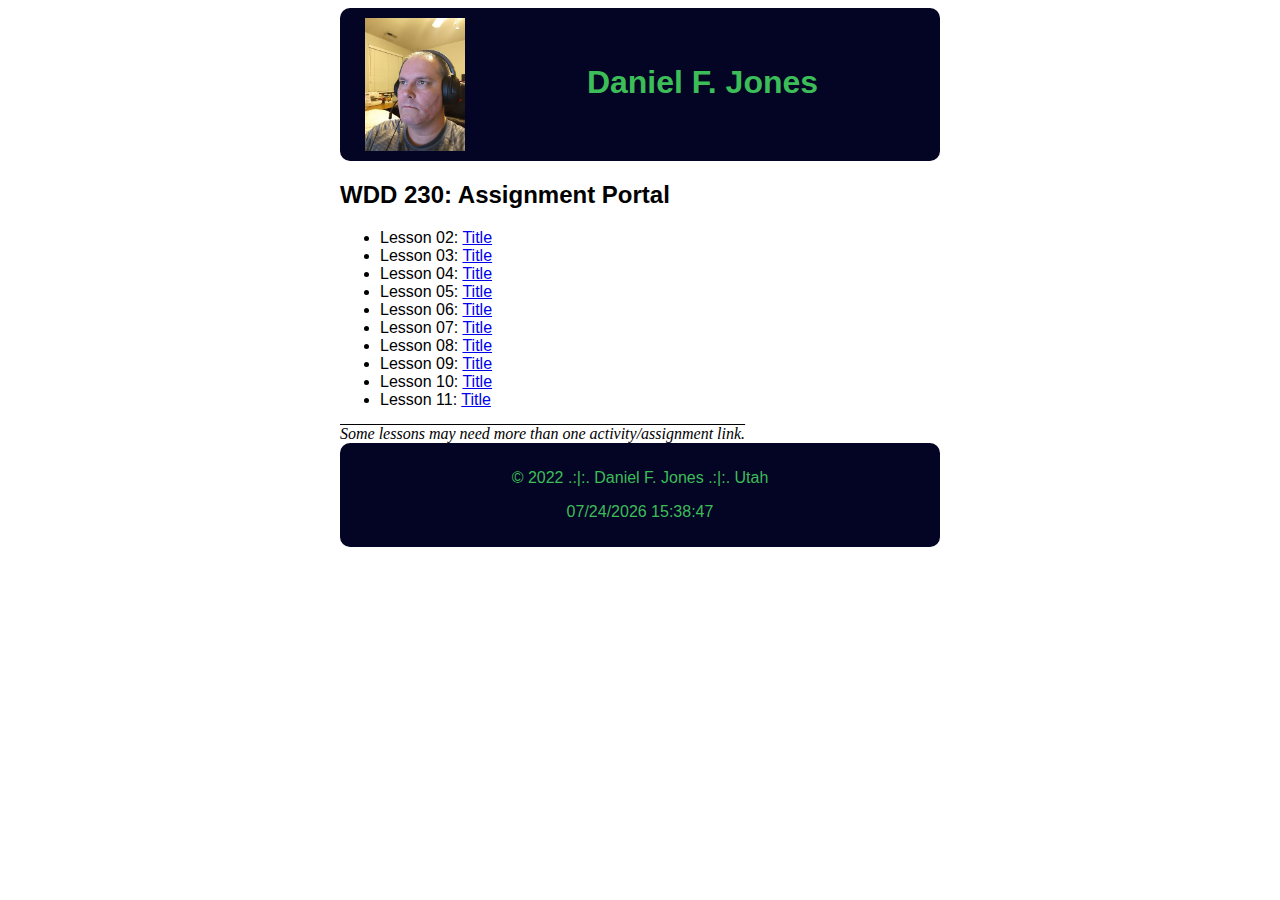
==== index.html @ d322f262 "db9" ====
<!DOCTYPE html>
<html lang="en">
<head>
    <meta charset="UTF-8">
    <meta http-equiv="X-UA-Compatible" content="IE=edge">
    <meta name="viewport" content="width=device-width, initial-scale=1.0">
    <meta name="description" content="Assignment hub for Daniel Jones in WDD 230: Web Frontend Developemnt at BYU-I">
    <link rel="stylesheet" href="https://washu-misaki.github.io/wdd230/css/styles.css">
    <title>Daniel Jones WDD230 Assignment Portal</title>
</head>
<body>
    <div id="content">
        <header>
            <div class="nametag">
                <img class="nametag-left" src="../images/Daniel-Jones.jpg" alt="Daniel Jones"/>
                <h1 class="nametag-right">Daniel F. Jones</h1>
            </div>
            <p>
            
            </p>
        </header>
        <main>
            <h2>WDD 230: Assignment Portal</h2>
            <nav>
                <ul>
                    <li>Lesson 02: <a href="lesson02.html">Title</a></li>
                    <li>Lesson 03: <a href="lesson03.html">Title</a></li>
                    <li>Lesson 04: <a href="lesson04.html">Title</a></li>
                    <li>Lesson 05: <a href="lesson05.html">Title</a></li>
                    <li>Lesson 06: <a href="lesson06.html">Title</a></li>
                    <li>Lesson 07: <a href="lesson07.html">Title</a></li>
                    <li>Lesson 08: <a href="lesson08.html">Title</a></li>
                    <li>Lesson 09: <a href="lesson09.html">Title</a></li>
                    <li>Lesson 10: <a href="lesson10.html">Title</a></li>
                    <li>Lesson 11: <a href="lesson11.html">Title</a></li>
                </ul>
                <span class="index-disclaimer">Some lessons may need more than one activity/assignment link.</span>
            </nav>
        </main>
        <footer>
            <p>&copy; 2022 .:|:. Daniel F. Jones .:|:. Utah</p>
            <p id="updated"><script src="../js/index-update.js"></script></p>
        </footer>
    </div>
</body>
</html>
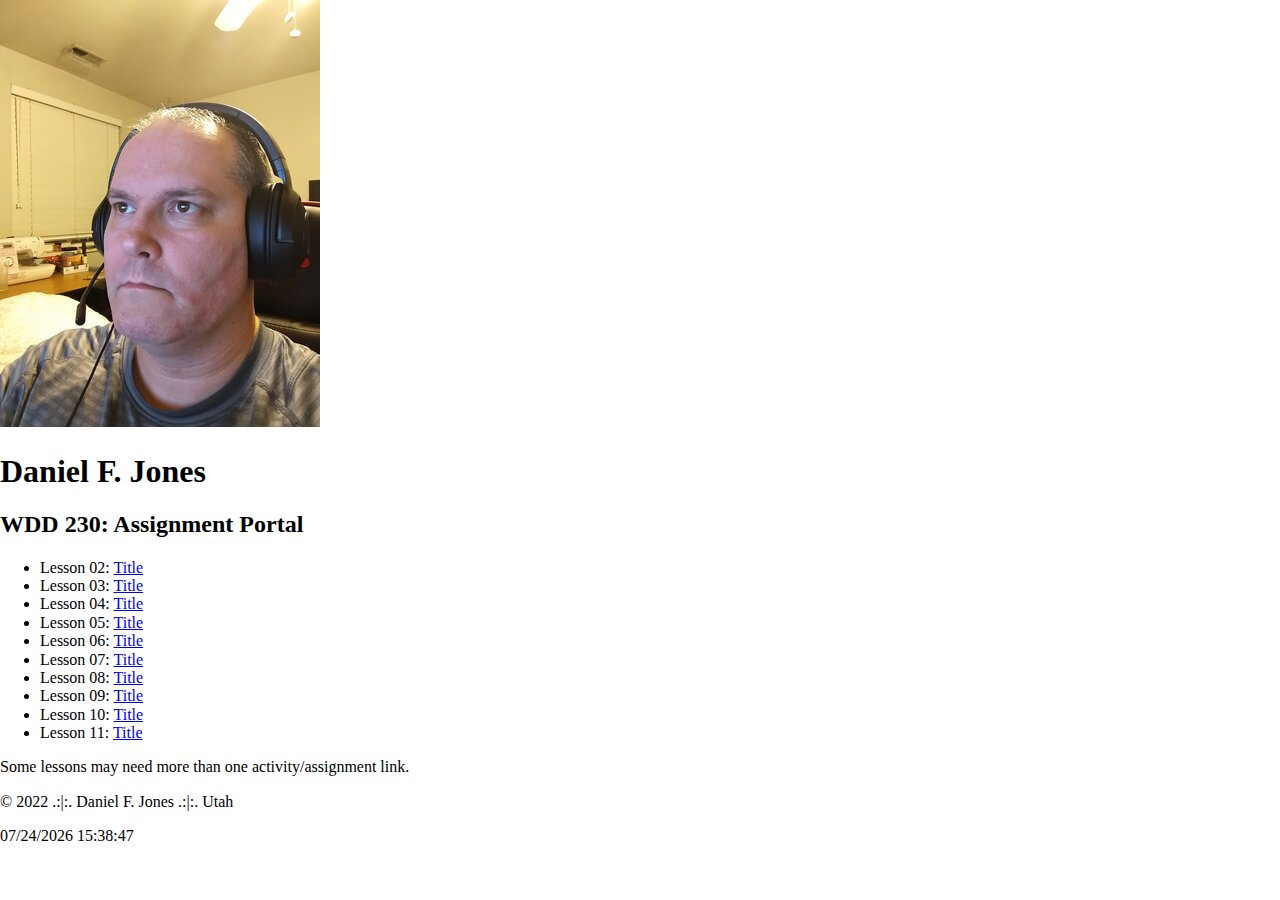
==== commit eb9b92b2: "normalize.css added and index modded to use." ====
--- a/index.html
+++ b/index.html
@@ -5,6 +5,7 @@
     <meta http-equiv="X-UA-Compatible" content="IE=edge">
     <meta name="viewport" content="width=device-width, initial-scale=1.0">
     <meta name="description" content="Assignment hub for Daniel Jones in WDD 230: Web Frontend Developemnt at BYU-I">
+    <link rel="stylesheet" href="css/normalize.css"
     <link rel="stylesheet" href="https://washu-misaki.github.io/wdd230/css/styles.css">
     <title>Daniel Jones WDD230 Assignment Portal</title>
 </head>
@@ -12,7 +13,7 @@
     <div id="content">
         <header>
             <div class="nametag">
-                <img class="nametag-left" src="../images/Daniel-Jones.jpg" alt="Daniel Jones"/>
+                <img class="nametag-left" src="https://washu-misaki.github.io/wdd230/images/Daniel-Jones.jpg" alt="Daniel Jones"/>
                 <h1 class="nametag-right">Daniel F. Jones</h1>
             </div>
             <p>
@@ -39,7 +40,7 @@
         </main>
         <footer>
             <p>&copy; 2022 .:|:. Daniel F. Jones .:|:. Utah</p>
-            <p id="updated"><script src="../js/index-update.js"></script></p>
+            <p id="updated"><script src="https://washu-misaki.github.io/wdd230/js/index-update.js"></script></p>
         </footer>
     </div>
 </body>
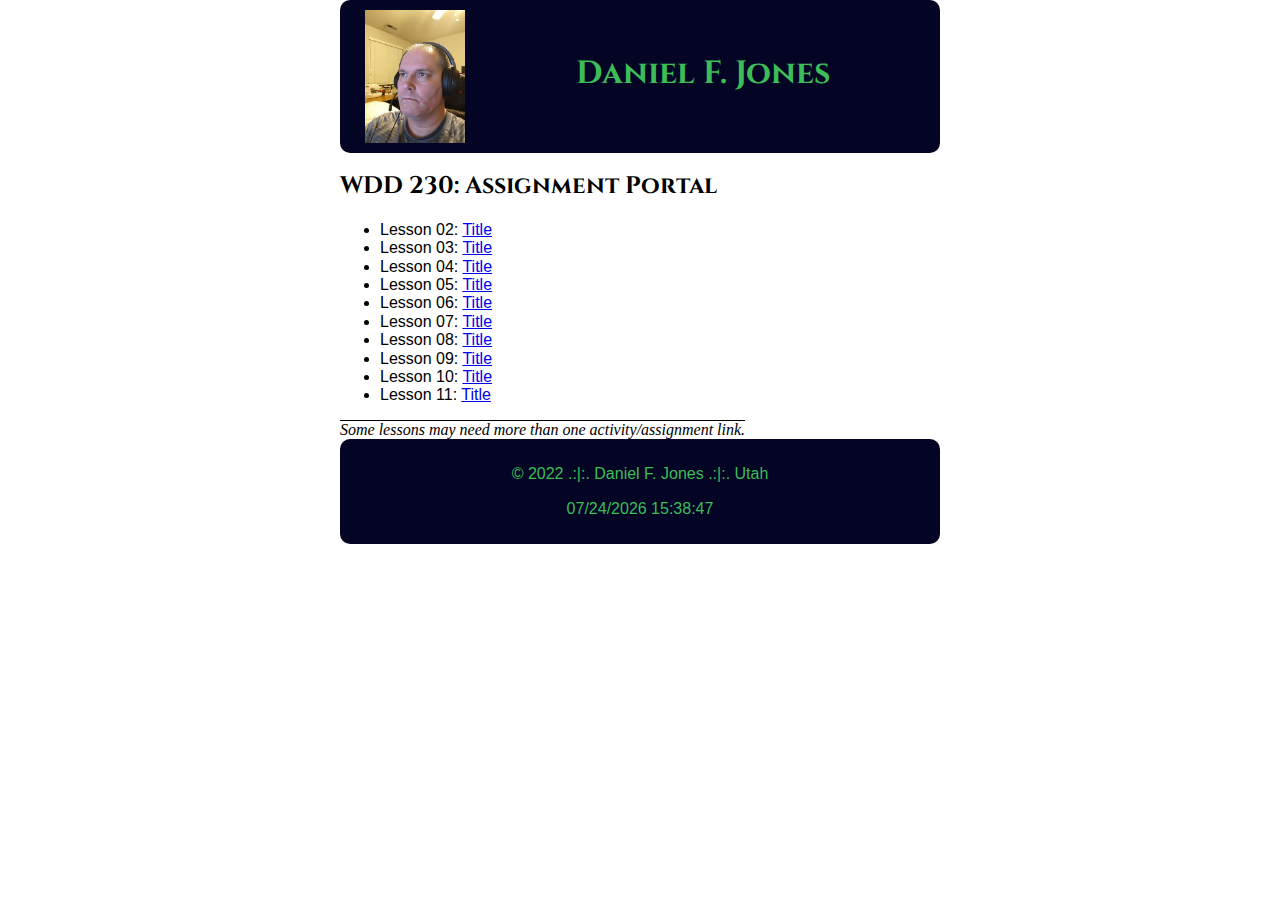
==== commit 4f7c80b5: "h1 and h2 font changes" ====
--- a/index.html
+++ b/index.html
@@ -5,7 +5,10 @@
     <meta http-equiv="X-UA-Compatible" content="IE=edge">
     <meta name="viewport" content="width=device-width, initial-scale=1.0">
     <meta name="description" content="Assignment hub for Daniel Jones in WDD 230: Web Frontend Developemnt at BYU-I">
-    <link rel="stylesheet" href="css/normalize.css"
+    <link rel="stylesheet" href="css/normalize.css">
+    <link rel="preconnect" href="https://fonts.googleapis.com">
+    <link rel="preconnect" href="https://fonts.gstatic.com" crossorigin>
+    <link href="https://fonts.googleapis.com/css2?family=Cinzel&display=swap" rel="stylesheet">
     <link rel="stylesheet" href="https://washu-misaki.github.io/wdd230/css/styles.css">
     <title>Daniel Jones WDD230 Assignment Portal</title>
 </head>
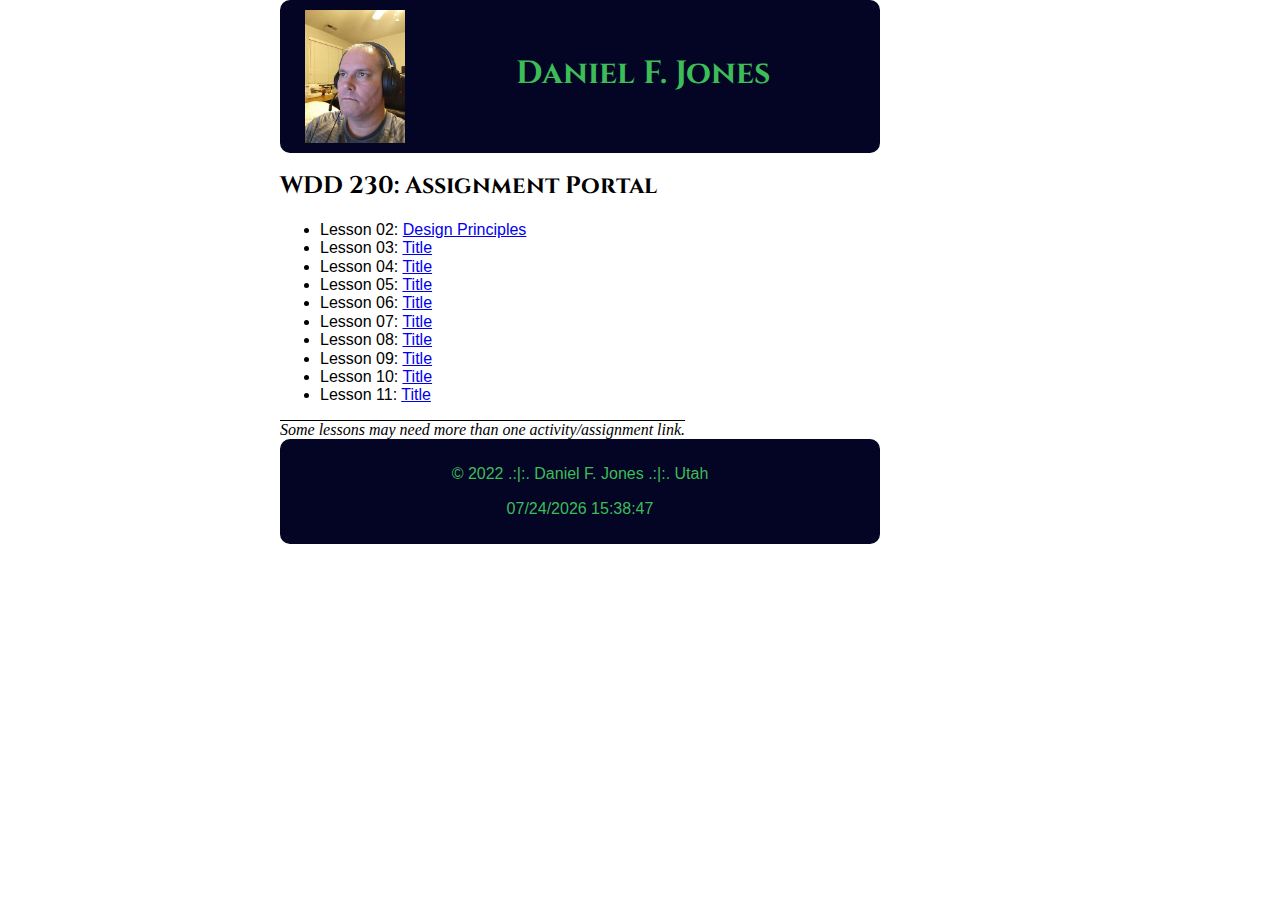
==== commit ee4c5cb2: "Added folders and renamed html files" ====
--- a/index.html
+++ b/index.html
@@ -27,11 +27,11 @@
             <h2>WDD 230: Assignment Portal</h2>
             <nav>
                 <ul>
-                    <li>Lesson 02: <a href="lesson02.html">Title</a></li>
-                    <li>Lesson 03: <a href="lesson03.html">Title</a></li>
-                    <li>Lesson 04: <a href="lesson04.html">Title</a></li>
-                    <li>Lesson 05: <a href="lesson05.html">Title</a></li>
-                    <li>Lesson 06: <a href="lesson06.html">Title</a></li>
+                    <li>Lesson 02: <a href="/week02/design-principles.html">Design Principles</a></li>
+                    <li>Lesson 03: <a href="/week03/lesson03.html">Title</a></li>
+                    <li>Lesson 04: <a href="/week04/lesson04.html">Title</a></li>
+                    <li>Lesson 05: <a href="/week05/lesson05.html">Title</a></li>
+                    <li>Lesson 06: <a href="/week06/lesson06.html">Title</a></li>
                     <li>Lesson 07: <a href="lesson07.html">Title</a></li>
                     <li>Lesson 08: <a href="lesson08.html">Title</a></li>
                     <li>Lesson 09: <a href="lesson09.html">Title</a></li>
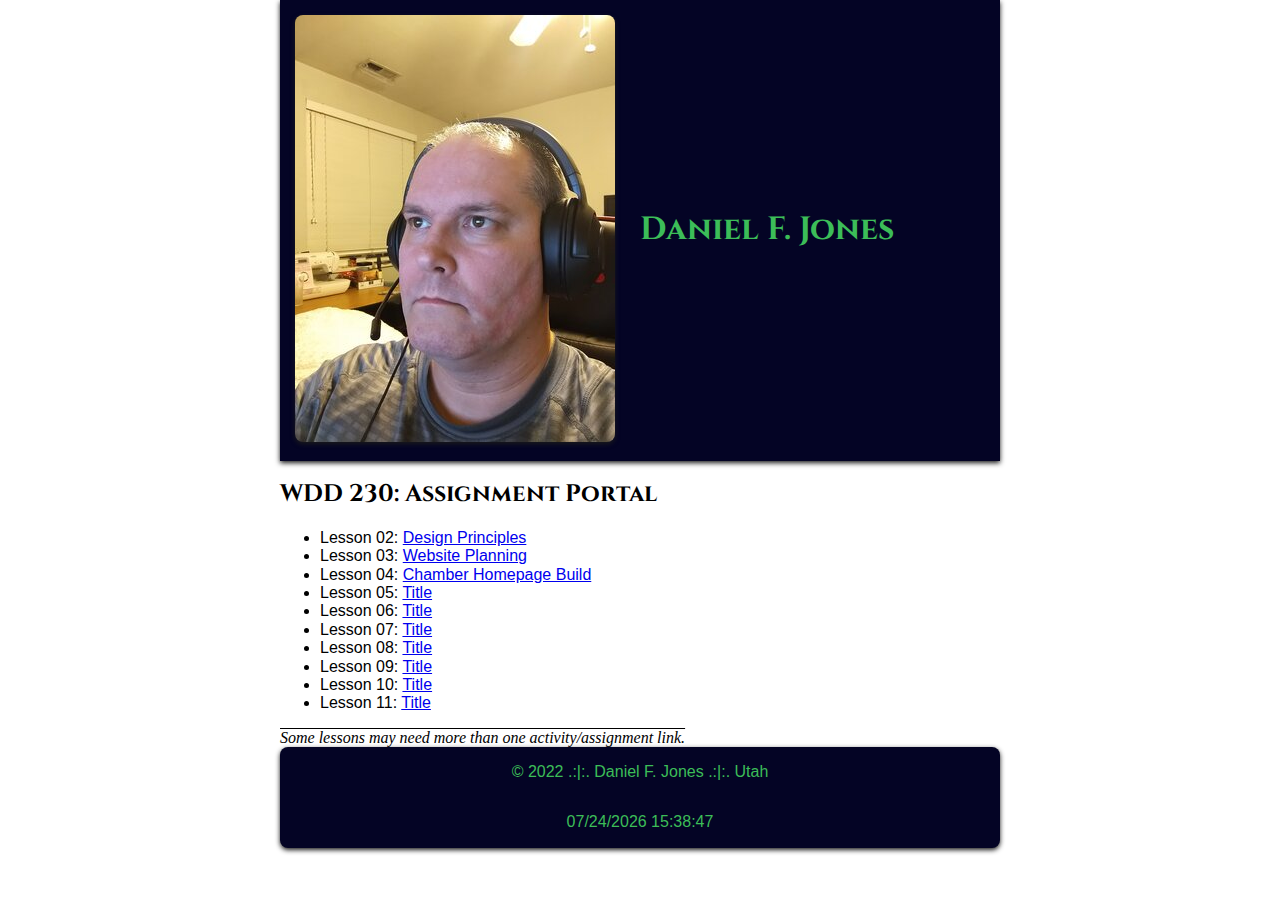
==== commit bbe29029: "revamped index page" ====
--- a/index.html
+++ b/index.html
@@ -9,27 +9,24 @@
     <link rel="preconnect" href="https://fonts.googleapis.com">
     <link rel="preconnect" href="https://fonts.gstatic.com" crossorigin>
     <link href="https://fonts.googleapis.com/css2?family=Cinzel&display=swap" rel="stylesheet">
-    <link rel="stylesheet" href="https://washu-misaki.github.io/wdd230/css/styles.css">
+    <link rel="stylesheet" href="css/small-styles.css">
     <title>Daniel Jones WDD230 Assignment Portal</title>
 </head>
 <body>
     <div id="content">
         <header>
-            <div class="nametag">
-                <img class="nametag-left" src="https://washu-misaki.github.io/wdd230/images/Daniel-Jones.jpg" alt="Daniel Jones"/>
-                <h1 class="nametag-right">Daniel F. Jones</h1>
-            </div>
-            <p>
-            
-            </p>
+            <picture>
+                <img src="https://washu-misaki.github.io/wdd230/images/Daniel-Jones.jpg" alt="Daniel Jones"/>
+            </picture>
+                <h1>Daniel F. Jones</h1>
         </header>
         <main>
             <h2>WDD 230: Assignment Portal</h2>
             <nav>
                 <ul>
                     <li>Lesson 02: <a href="/week02/design-principles.html">Design Principles</a></li>
-                    <li>Lesson 03: <a href="/week03/lesson03.html">Title</a></li>
-                    <li>Lesson 04: <a href="/week04/lesson04.html">Title</a></li>
+                    <li>Lesson 03: <a href="/week03/website-planning.html">Website Planning</a></li>
+                    <li>Lesson 04: <a href="/week04/lesson04.html">Chamber Homepage Build</a></li>
                     <li>Lesson 05: <a href="/week05/lesson05.html">Title</a></li>
                     <li>Lesson 06: <a href="/week06/lesson06.html">Title</a></li>
                     <li>Lesson 07: <a href="lesson07.html">Title</a></li>
--- a/css/small-styles.css
+++ b/css/small-styles.css
@@ -0,0 +1,52 @@
+h1, h2 {
+    font-family: 'Cinzel', serif;
+}
+
+h3, h4, h5, h6 {
+    font-family: "Helvetica Neue", Arial;
+}
+
+p, a, li {
+    font-family: "Source Sans Pro", Arial;
+}
+
+header {
+    display: flex;
+    flex-direction: row;
+    grid-template-columns: 200px auto;
+    align-items: center;
+    text-align: center;
+    gap: 10px;
+    background-color: #040425;
+    color:#3cbd58;
+    box-shadow: 0 2px 5px 0 #1a1a1a;
+}
+
+img {
+    border-radius: 0.5em;
+    align-items: center;
+    height: 90%;
+    margin: 15px;
+    box-shadow: 0 2px 5px 0 #1a1a1a;
+}
+
+#content {
+    max-width: 45rem;
+    margin: 0 auto;
+}
+
+
+.index-disclaimer {
+    text-decoration: overline;
+    font-style: italic;
+}
+
+footer {
+    display: flex;
+    flex-direction: column;
+    align-items: center;
+    background-color: #040425;
+    color: #3cbd58;
+    border-radius: 0.5em;
+    box-shadow: 0 2px 5px 0 #1a1a1a;
+}
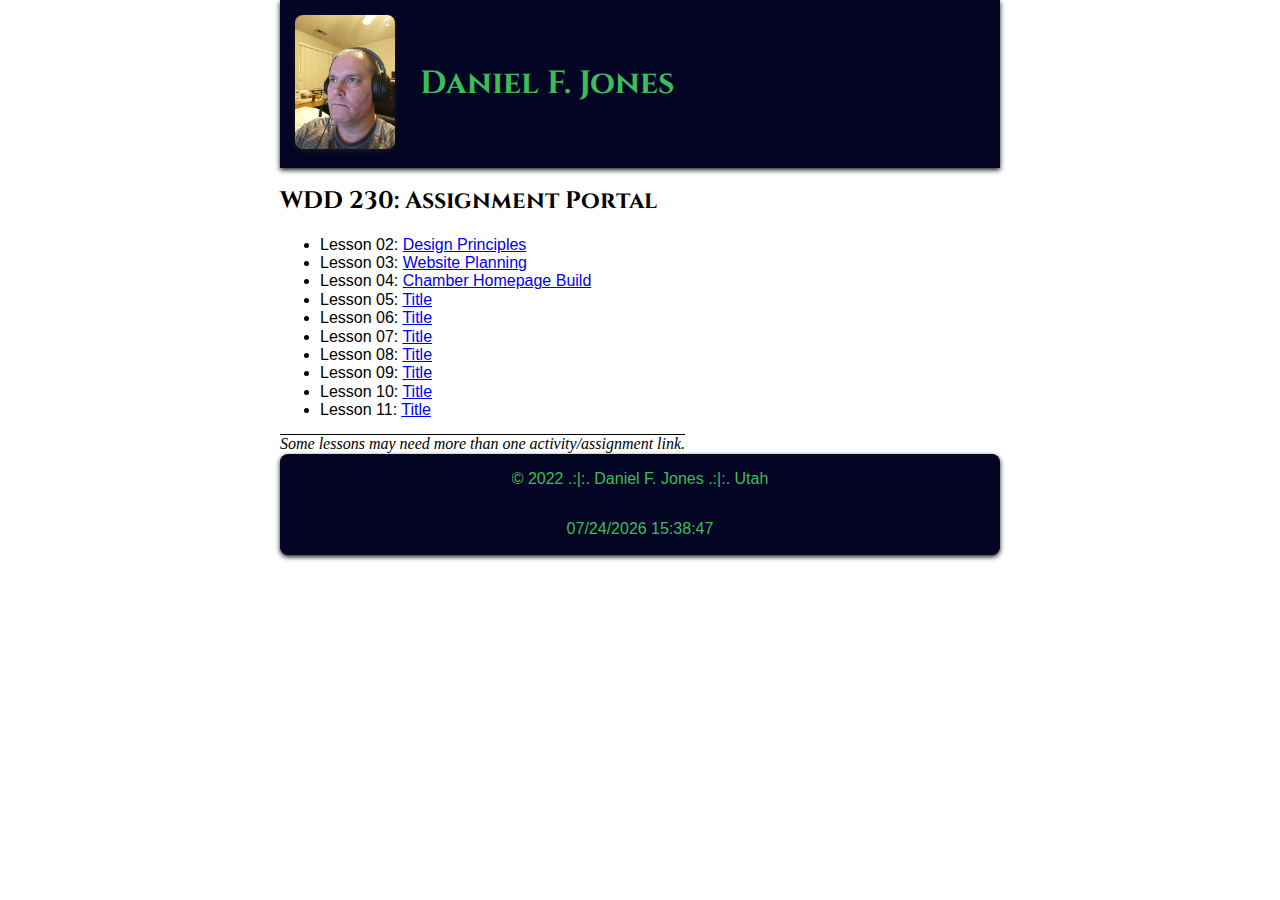
==== commit a1987c62: "lesson3 initialization" ====
--- a/index.html
+++ b/index.html
@@ -24,11 +24,11 @@
             <h2>WDD 230: Assignment Portal</h2>
             <nav>
                 <ul>
-                    <li>Lesson 02: <a href="/week02/design-principles.html">Design Principles</a></li>
-                    <li>Lesson 03: <a href="/week03/website-planning.html">Website Planning</a></li>
-                    <li>Lesson 04: <a href="/week04/lesson04.html">Chamber Homepage Build</a></li>
-                    <li>Lesson 05: <a href="/week05/lesson05.html">Title</a></li>
-                    <li>Lesson 06: <a href="/week06/lesson06.html">Title</a></li>
+                    <li>Lesson 02: <a href="week02/design-principles.html">Design Principles</a></li>
+                    <li>Lesson 03: <a href="week03/index.html">Website Planning</a></li>
+                    <li>Lesson 04: <a href="week04/lesson04.html">Chamber Homepage Build</a></li>
+                    <li>Lesson 05: <a href="week05/lesson05.html">Title</a></li>
+                    <li>Lesson 06: <a href="week06/lesson06.html">Title</a></li>
                     <li>Lesson 07: <a href="lesson07.html">Title</a></li>
                     <li>Lesson 08: <a href="lesson08.html">Title</a></li>
                     <li>Lesson 09: <a href="lesson09.html">Title</a></li>
--- a/css/small-styles.css
+++ b/css/small-styles.css
@@ -26,6 +26,7 @@
     border-radius: 0.5em;
     align-items: center;
     height: 90%;
+    max-width: 100px;
     margin: 15px;
     box-shadow: 0 2px 5px 0 #1a1a1a;
 }
